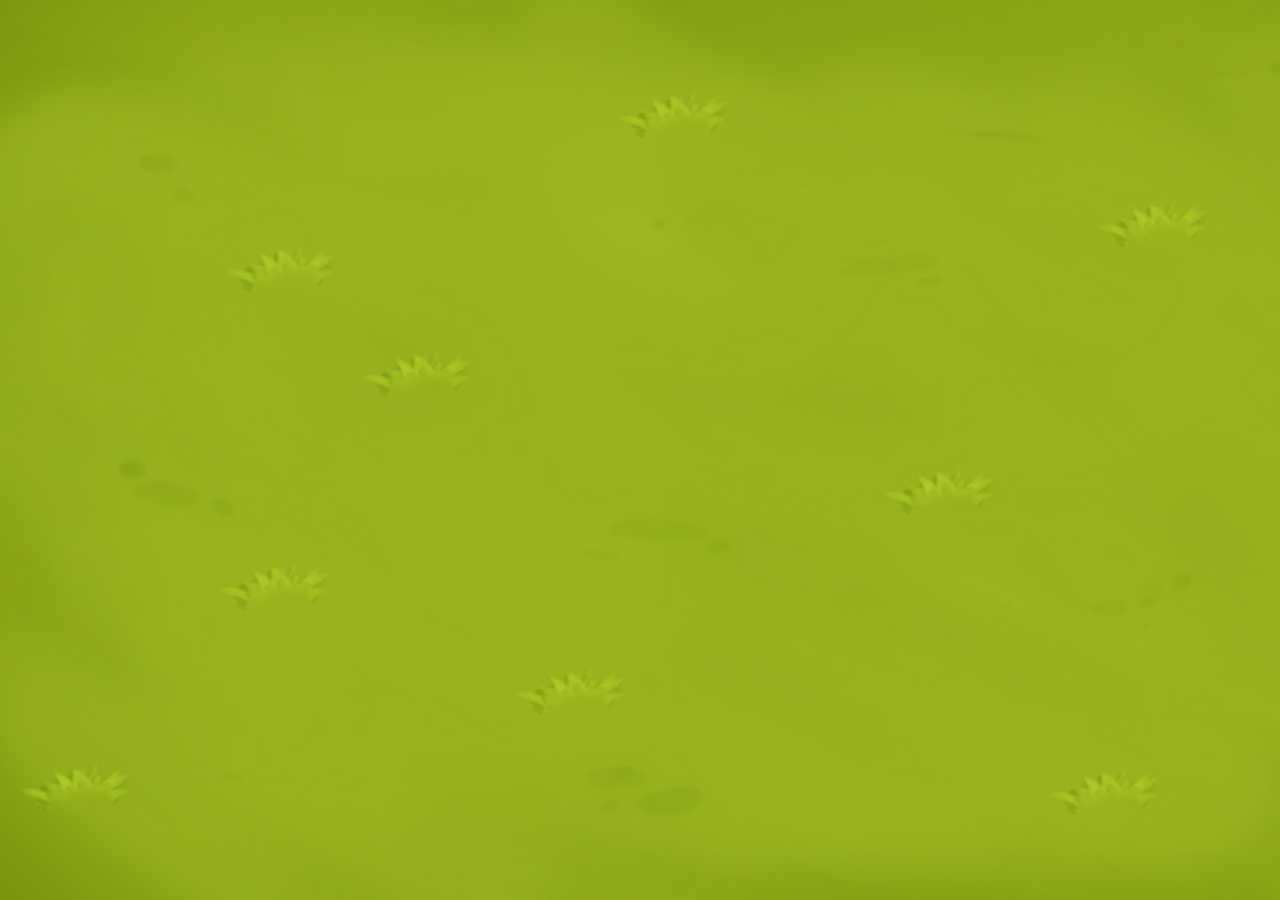
==== clean_dev_version.html @ 92bec105 "Test" ====
<!DOCTYPE html>
<html lang="en">

<head>
    <meta charset="UTF-8">
    <meta http-equiv="X-UA-Compatible" content="IE=edge">
    <meta name="viewport" content="width=device-width, initial-scale=1.0">
    <link rel="stylesheet" href="css/style.css">
    <title>Zombiespelet</title>
</head>

<body class="game">
    <script src="simple.js">
        const map = [
            [200, 0, 50, 300],
            [500, totalHeight - 300, 50, 300],
            [500, totalHeight - 300, 300, 50],
            [750, 0, 50, 100],
            [0, 0, totalWidth, 50],
            [0, 0, 50, totalHeight],
            [0, totalHeight - 50, totalWidth, 50],
            [totalWidth - 50, 0, 50, totalHeight],
            [500, 200, 50, 300],
            [800, totalHeight - 150, 50, 150],
            [800, totalHeight - 300, 200, 50],
            [totalWidth - 100, totalHeight - 300, 200, 50]
        ];

        const triggerPoints = [
            [50, totalHeight - 200, 450, 20],
            [500, 50, 20, 150],
            [50, 280, 150, 20],
            [750, 100, 20, 180],
            [totalWidth - 280, totalHeight - 300, 180, 20]
        ];

        const zombieSpawnPoints = [
            [300, 200],
            [550, 100],
            [100, 200],
            [900, 100],
            [totalWidth - 650, totalHeight - 150]
        ];

        const goalWall = [
            [totalWidth - 330, totalHeight - 250, 50, 200]
        ];

        var goalWallHealth = 10;

        const winPoint = [
            [totalWidth - 650, totalHeight - 150, 50, 50]
        ];

        var zombies = [];
        var score = 0;
        var level = 0;
        var playerSpeed = 5;
        var players = [];

        for (let i = 0; i < 2; i++) {
            players.push({
                x: 200,
                y: totalHeight - 150,
                health: 20
            });
        }

        const alive = [players[0], players[1]];
        const projectile = [];
        projectile.push({
            x: players[0].x,
            y: players[0].y,
            width: 10,
            height: 10,
            time: 100,
            color: "black"
        });

        var healthBar = [];
        healthBar.push({
            x: 0,
            y: 0
        });
        healthBar.push({
            x: 250,
            y: 0
        });

        const playerHitBox = [];
        const zombieHitBox = [];
        const coinHitBox = [];
        const projectileHitBox = [[projectile[0].x, projectile[0].y, 10, 10]];
        for (let i = 0; i < players.length; i++) {
            playerHitBox.push([55, 55]);
        }

        for (let i = 0; i < zombies.length; i++) {
            zombieHitBox.push([55, 55]);
        }

        for (let i = 0; i < 10; i++) {
            coinHitBox.push([random(50, totalWidth - 120), random(50, totalHeight - 150), 35, 35]);
        }

        function addHighscore() {
            for (let i = 0; i < 5; i++) {
                let scores = localStorage.getItem("highscore" + i);
                if (score > scores || scores === null) {
                    localStorage.setItem("highscore" + i, score);
                    console.log("works");
                    break;
                }
            }

        }

        var audio = new Audio('sounds/gamesound.mp3');
        function update() {
            clearScreen();
            // audio.play(audio);
            if (score < 8) {
                text(500, 70, 20, "SCORE: " + score, "red");
            } else {
                text(500, 70, 20, "SCORE: " + score, "yellow");
                text(500, 95, 20, "POWERUP ENABLED", "yellow");
            }
            CreateMap();
            CreatePlayer(0);
            CreatePlayer(1);
            SpawnZombies();


            for (let i = 0; i < players.length; i++) {
                if (CollisionDetection(players[i], playerHitBox, coinHitBox) != -1) {
                    let index = CollisionDetection(players[i], playerHitBox, coinHitBox);
                    coinHitBox[index].splice(0, 4);
                    score++;
                }
            }
            for (let i = 0; i < zombies.length; i++) {
                var zombie = zombies[i];

                if (zombie.health == 5) {
                    picture(zombie.x, zombie.y, "img/Zombie5.png");
                } else if (zombie.health == 4) {
                    picture(zombie.x, zombie.y, "img/Zombie4.png");
                } else if (zombie.health == 3) {
                    picture(zombie.x, zombie.y, "img/Zombie3.png");
                } else if (zombie.health == 2) {
                    picture(zombie.x, zombie.y, "img/Zombie2.png");
                } else if (zombie.health == 2) {
                    picture(zombie.x, zombie.y, "img/Zombie2.png");
                } else if (zombie.health == 1) {
                    picture(zombie.x, zombie.y, "img/Zombie1.png");
                }

                var nearestPlayer = [];
                if (alive.length == 2) {
                    if (distance(players[0], zombie) < distance(players[1], zombie)) {
                        nearestPlayer = players[0];
                    } else if (distance(players[0], zombie) > distance(players[1], zombie)) {
                        nearestPlayer = players[1];
                    } else if (distance(players[0], zombie) == distance(players[1], zombie)) {
                        nearestPlayer = alive[0];
                    }
                } else if (alive.length == 1) {
                    nearestPlayer = alive[0];
                } else {
                    alert("Both players are dead");
                }

                if (mouse.left) {
                    console.log("mouse left");
                    AttackZombie(zombie);
                }
                if (keyboard.space) {
                    player2Power1(zombie);
                }
                AttackPlayer(nearestPlayer, zombie);
                if (distance(nearestPlayer.x, nearestPlayer.y, zombie.x, zombie.y) < 5) {
                    nearestPlayer.health -= 0.5;
                }
                if (nearestPlayer.health == 0) {
                    playSound('sounds/deathSound', 1);
                    if (alive.length > 0) {
                        let index = alive.indexOf(nearestPlayer);
                        console.log(index);
                        alive.splice(index, 1);
                    }
                    else if (alive.length == 0) {
                        addHighscore();
                        alert("YOU LOST!");
                        stopUpdate();
                    }
                }
                if (zombie.health == 0) {
                    zombies.splice(zombies.indexOf(zombie));
                    score++;
                }

            }
            for (let i = 0; i < players.length; i++) {
                if (CollisionDetection(players[i], playerHitBox, winPoint) != -1) {
                    alert("YOU WON!");
                    addHighscore();
                    stopUpdate();
                }
            }
        }

        function CreateMap() {
            for (let i = 0; i < map.length; i++) {
                rectangle(map[i][0], map[i][1], map[i][2], map[i][3], "black");
            }
            for (let i = 0; i < triggerPoints.length; i++) {
                rectangle(triggerPoints[i][0], triggerPoints[i][1], triggerPoints[i][2], triggerPoints[i][3], "green");
            }
            for (let i = 0; i < coinHitBox.length; i++) {
                circle(coinHitBox[i][0], coinHitBox[i][1], 20, "yellow");
            }

            rectangle(winPoint[0][0], winPoint[0][1], winPoint[0][2], winPoint[0][3], "gold");
            text(winPoint[0][0], winPoint[0][1], 20, "MÅL!", "black");

            if (goalWallHealth == 10) {
                rectangle(goalWall[0][0], goalWall[0][1], goalWall[0][2], goalWall[0][3], "brown");
            } else if (goalWallHealth >= 8) {
                rectangle(goalWall[0][0], goalWall[0][1], goalWall[0][2], goalWall[0][3], "blue");
            } else if (goalWallHealth >= 6) {
                rectangle(goalWall[0][0], goalWall[0][1], goalWall[0][2], goalWall[0][3], "green");
            } else if (goalWallHealth >= 4) {
                rectangle(goalWall[0][0], goalWall[0][1], goalWall[0][2], goalWall[0][3], "red");
            } else if (goalWallHealth >= 2) {
                rectangle(goalWall[0][0], goalWall[0][1], goalWall[0][2], goalWall[0][3], "yellow");
            } else if (goalWallHealth > 0) {
                rectangle(goalWall[0][0], goalWall[0][1], goalWall[0][2], goalWall[0][3], "gold");
            }
        }
        
        function CreatePlayer(playerIndex) {
            Movement(playerIndex);
            Health(playerIndex);

            if (players[0].health >= 16) {
                var player = picture(players[0].x, players[0].y, "img/Player1(5).png");
            } else if (players[0].health >= 12) {
                var player = picture(players[0].x, players[0].y, "img/Player1(4).png");
            } else if (players[0].health >= 8) {
                var player = picture(players[0].x, players[0].y, "img/Player1(3).png");
            } else if (players[0].health >= 4) {
                var player = picture(players[0].x, players[0].y, "img/Player1(2).png");
            } else if (players[0].health > 0) {
                var player = picture(players[0].x, players[0].y, "img/Player1(1).png");
            }

            if (players[1].health >= 16) {
                var player = picture(players[1].x, players[1].y, "img/Player2(5).png");
            } else if (players[1].health >= 12) {
                var player = picture(players[1].x, players[1].y, "img/Player2(4).png");
            } else if (players[1].health >= 8) {
                var player = picture(players[1].x, players[1].y, "img/Player2(3).png");
            } else if (players[1].health >= 4) {
                var player = picture(players[1].x, players[1].y, "img/Player2(2).png");
            } else if (players[1].health > 0) {
                var player = picture(players[1].x, players[1].y, "img/Player2(1).png");
            }
        }

        function AttackPlayer(player, zombie) {

            if (zombie.health > 0) {

                if (zombie.x < player.x) {
                    zombie.x += zombie.speed;
                    if (CollisionDetection(zombie, zombieHitBox, map) != -1) {
                        zombie.x -= 10;
                    }
                } else {
                    zombie.x -= zombie.speed;
                    if (CollisionDetection(zombie, zombieHitBox, map) != -1) {
                        zombie.x += 10;
                    }
                }
                if (zombie.y < player.y) {
                    zombie.y += zombie.speed;
                    if (CollisionDetection(zombie, zombieHitBox, map) != -1) {
                        zombie.y -= 10;
                    }
                } else {
                    zombie.y -= zombie.speed;
                    if (CollisionDetection(zombie, zombieHitBox, map) != -1) {
                        zombie.y += 10;
                    }
                }
            }
        }

        var shooter = null;
        function AttackZombie(zombie) {
            if (shooter == null) {
                projectile[0].x = players[0].x;
                projectile[0].y = players[0].y;
                console.log("shooter on");
                var X;
                var Y;
                if (projectile[0].x < mouse.x) {
                    X = 1;
                } else if (projectile[0].x > mouse.x) {
                    X = -1;
                }
                if (projectile[0].y > mouse.y) {
                    Y = -1;
                } else if (projectile[0].y < mouse.y) {
                    Y = 1;
                }
                if (Math.abs((projectile[0].y - mouse.y)) < 15) {
                    Y = 0;
                }
                if (Math.abs((projectile[0].x - mouse.x)) < 15) {
                    X = 0;
                }

                shooter = setInterval(function () {
                    Projectile(X, Y);
                }, 1);

                setTimeout(function () {
                    clearInterval(shooter);
                    shooter = null;
                }, 1000);
            }
        }

        function Projectile(X, Y) {

            projectile[0].x += X;
            projectile[0].y += Y;

            var shot = rectangle(projectile[0].x, projectile[0].y, projectile[0].width, projectile[0].height, projectile[0].color);
            projectileHitBox[0][0] = projectile[0].x;
            projectileHitBox[0][1] = projectile[0].y;
            for (let i = 0; i < zombies.length; i++) {
                if (CollisionDetection(zombies[i], zombieHitBox, projectileHitBox) != -1) {
                    zombies[i].health--;

                    if (zombies[i].health == 0) {
                        score++;
                        zombies.splice(i, 1);
                    }

                    clearTimeout(shooter);

                    break;
                }
            }
        }

        var timer1 = null;
        function player2Power1(zombie) {
            if (timer1 == null) {
                if (distance(players[1].x, players[1].y, zombie.x, zombie.y) < 25) {
                    zombie.health--;
                    console.log("HIT");
                    text(zombie.x, zombie.y, 20, "POW", "black");
                    timer1 = setTimeout(function () {
                        timer1 = null;
                        console.log("hit again");
                    }, 800);
                }
            }


            if (score == 5) {
                var timer = setInterval(function () {
                    text(players[1].x - 25, players[1].y - 10, 20, "POWERUP!", "black");
                }, 200);
                setTimeout(function () {
                    clearInterval(timer);
                }, 1000);
            }
        }
        var timer2 = 1;
        function player2Power2() {
            if (score >= 8) {
                if (CollisionDetection(players[1], playerHitBox, goalWall) != -1) {

                    if (timer2 == 1) {
                        goalWallHealth--;
                        timer2 = 2;

                        setTimeout(function () {
                            timer2 = 1;
                        }, 1000);
                    }
                    if (goalWallHealth == 0) {
                        goalWall[0].splice(0);
                    }
                }
            }
        }

        function Movement(playerIndex) {
            if (playerIndex == 0) {
                if (keyboard.d) {
                    players[playerIndex].x += playerSpeed;
                    if (CollisionDetection(players[0], playerHitBox, map) != -1 || CollisionDetection(players[0], playerHitBox, goalWall) != -1) {
                        players[0].x -= 10;
                    }
                }
                if (keyboard.a) {
                    players[playerIndex].x -= playerSpeed;
                    if (CollisionDetection(players[0], playerHitBox, map) != -1 || CollisionDetection(players[0], playerHitBox, goalWall) != -1) {
                        players[0].x += 10;
                    }
                }
                if (keyboard.w) {
                    players[playerIndex].y -= playerSpeed;
                    if (CollisionDetection(players[0], playerHitBox, map) != -1 || CollisionDetection(players[0], playerHitBox, goalWall) != -1) {
                        players[0].y += 10;
                    }
                }
                if (keyboard.s) {
                    players[playerIndex].y += playerSpeed;
                    if (CollisionDetection(players[0], playerHitBox, map) != -1 || CollisionDetection(players[0], playerHitBox, goalWall) != -1) {
                        players[0].y -= 10;
                    }
                }
            } else {
                if (keyboard.right) {
                    players[playerIndex].x += playerSpeed;
                    if (CollisionDetection(players[1], playerHitBox, map) != -1 || CollisionDetection(players[1], playerHitBox, goalWall) != -1) {
                        player2Power2();
                        players[1].x -= 12;
                    }
                }
                if (keyboard.left) {
                    players[playerIndex].x -= playerSpeed;
                    if (CollisionDetection(players[1], playerHitBox, map) != -1 || CollisionDetection(players[1], playerHitBox, goalWall) != -1) {
                        player2Power2();
                        players[1].x += 12;
                    }
                }
                if (keyboard.up) {
                    players[playerIndex].y -= playerSpeed;
                    if (CollisionDetection(players[1], playerHitBox, map) != -1 || CollisionDetection(players[1], playerHitBox, goalWall) != -1) {
                        player2Power2();
                        players[1].y += 12;
                    }
                }
                if (keyboard.down) {
                    players[playerIndex].y += playerSpeed;
                    if (CollisionDetection(players[1], playerHitBox, map) != -1 || CollisionDetection(players[1], playerHitBox, goalWall) != -1) {
                        player2Power2();
                        players[1].y -= 12;
                    }
                }
            }
        }

        function SpawnZombies() {
            for (let i = 0; i < players.length; i++) {
                if (CollisionDetection(players[i], playerHitBox, triggerPoints) != -1) {
                    console.log("stepped on triggerpoint");
                    let index = CollisionDetection(players[i], playerHitBox, triggerPoints);
                    for (let s = 0; s < 1; s++) {
                        zombies.push({
                            x: zombieSpawnPoints[index][0],
                            y: zombieSpawnPoints[index][1],
                            speed: random(1, 3),
                            health: 5
                        });

                        zombieHitBox.push([55, 55]);
                    }
                    triggerPoints[index].splice(0, 4);
                    zombieSpawnPoints[index].splice(0, 4);
                    break;
                }
            }
        }

        function CollisionDetection(object, hitbox, map) {
            for (let m = 0; m < map.length; m++) {
                for (let h = 0; h < hitbox.length; h++) {
                    if (((object.x + hitbox[h][0]) >= map[m][0]) &&
                        (object.x <= (map[m][0] + map[m][2])) &&
                        ((object.y + hitbox[h][1]) >= map[m][1]) &&
                        (object.y <= (map[m][1] + map[m][3]))) {
                        console.log("collision");
                        return m;
                    }
                }
            }
            return -1;
        }

        function Health(playerIndex) {

            text(0, 70, 20, "SPELARE 1:" + players[0].health, "red");
            text(250, 70, 20, "SPELARE 2:" + players[1].health, "red");

            if (players[playerIndex].health >= 20) {
                picture(healthBar[playerIndex].x, healthBar[playerIndex].y, "img/health1.png");
            } else if (players[playerIndex].health >= 16) {
                picture(healthBar[playerIndex].x, healthBar[playerIndex].y, "img/health2.png");
            } else if (players[playerIndex].health >= 12) {
                picture(healthBar[playerIndex].x, healthBar[playerIndex].y, "img/health3.png");
            } else if (players[playerIndex].health >= 8) {
                picture(healthBar[playerIndex].x, healthBar[playerIndex].y, "img/health4.png");
            } else if (players[playerIndex].health >= 4) {
                picture(healthBar[playerIndex].x, healthBar[playerIndex].y, "img/health5.png");
            } else if (players[playerIndex].health > 0) {
                picture(healthBar[playerIndex].x, healthBar[playerIndex].y, "img/health6.png");
            } else {
                picture(healthBar[playerIndex].x, healthBar[playerIndex].y, "img/healthDead.png");
            }
        }

    </script>
</body>

</html>
---- css/style.css ----
html{
    height: 100%;
}

body {
    height: 100%;
    width: 100%;
    margin: 0px;
}
.homepage{
    background-image: url('/img/background3.jpg');
    background-repeat: no-repeat;
    background-size: cover;
    background-attachment: fixed;
}
.game{
    background-image: url('/img/grassmap.jpg');
    background-repeat: no-repeat;
    background-size: cover;
    background-attachment: fixed;
}

.outer-container {
    height: 100%;
    width: 100%;
}

.container {
    display: flex;
    justify-content: center;
    align-items: flex-end;
    width: 100%;
    height: 30%;
}

.header{
    display: flex;
    justify-content: center;
    align-items: center;
    height: 70%;
}
.header h1{
    font-size: 80px;
    color: #fff;
    text-align: center;
    -webkit-animation: glow 1s ease-in-out infinite alternate;
    -moz-animation: glow 1s ease-in-out infinite alternate;
    animation: glow 1s ease-in-out infinite alternate;
    font-style: italic;
}

@-webkit-keyframes glow {
    from {
      text-shadow: 0 0 10px #fff, 0 0 20px #fff, 0 0 30px #07f7ff, 0 0 40px #26c2dd, 0 0 50px #36f2ff, 0 0 60px #00ffff, 0 0 70px #21f3f3;
    }
    to {
      text-shadow: 0 0 20px #fff, 0 0 30px #11edfd, 0 0 40px #0cc6e7, 0 0 50px #02ffd5, 0 0 60px #00f7ff, 0 0 70px #24f8ff, 0 0 80px #00ffff;
    }
  }

.menu {
    display: flex;
    align-items: center;
    justify-content: center;
    flex-direction: column;
    height: 100px;
    width: 100%;
}

/* starta spel knapp */
.button {
    display: flex;
    justify-content: center;
    align-items: center;
    max-width: 100%;
    width: 100%;
    height: 70px;
    box-shadow: rgba(0, 247, 255, 0.616) 0px 7px 29px 0px;
    background-color: white;
    cursor: pointer;
    text-decoration: none;
    font-size: 15px;
    border-radius: 1px;
    color: blue;
}

.button:hover{
    background-color: rgba(87, 170, 238, 0.521);
}

#toggleHighscore {
    position: absolute;
    display: none;
    height: auto;
    width: 100%;
    bottom: 0;
    background-color: white;
    align-items: center;
    flex-direction: column;
    box-shadow: rgba(0, 247, 255, 0.616) 0px 7px 29px 0px;
    color:blue;
}

#toggleHelp{
    display: none;
    position: absolute;
    height: auto;
    width: 100%;
    bottom: 0;
    align-items: center;
    flex-direction: column;
    background-color: white;
    box-shadow: rgba(0, 247, 255, 0.616) 0px 7px 29px 0px;
    color:blue;

}
p{
    margin: 5px;
}
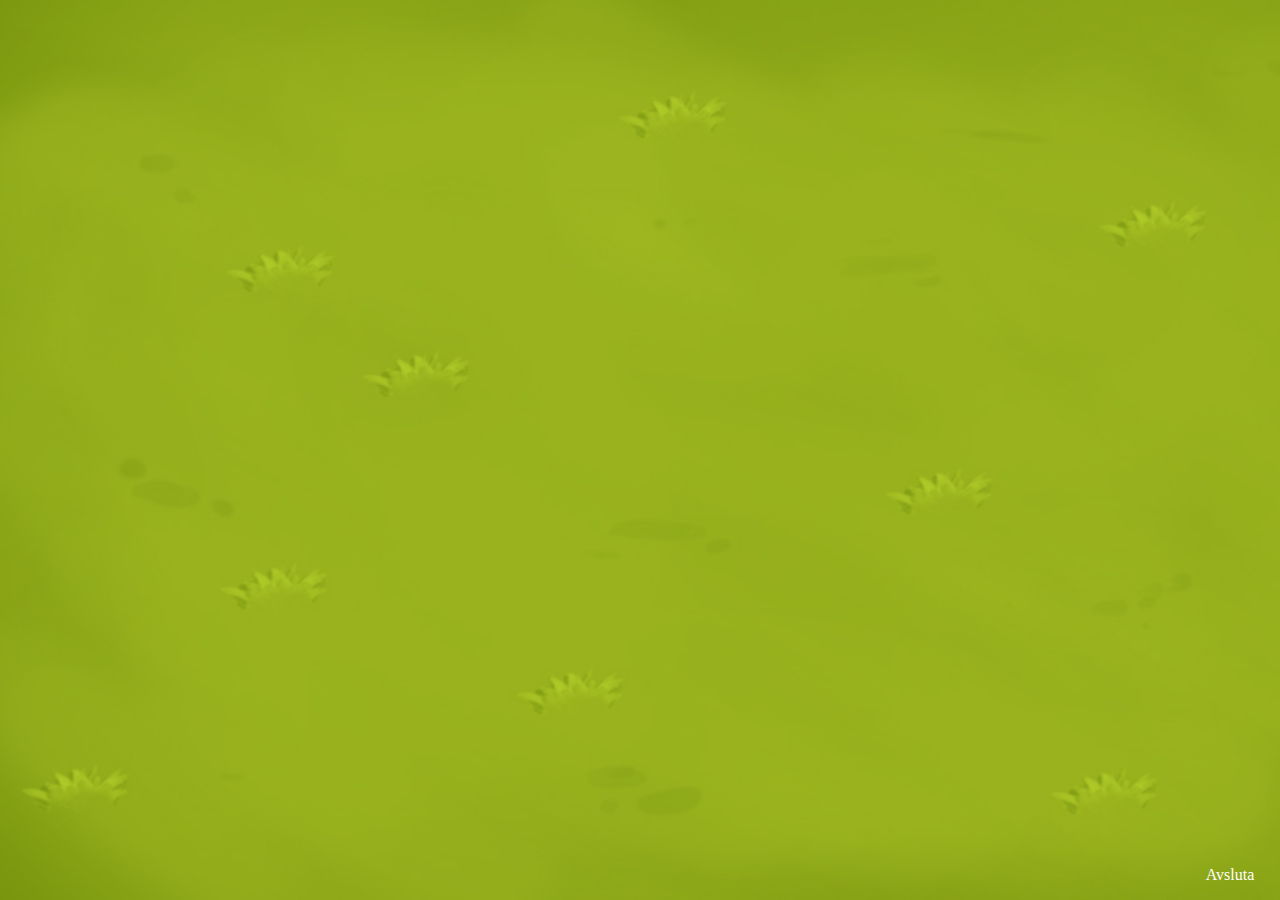
==== commit 0f2f0d88: "bug fixes" ====
--- a/clean_dev_version.html
+++ b/clean_dev_version.html
@@ -10,8 +10,38 @@
 </head>
 
 <body class="game">
+    <div class="home">
+        <div id="go-back">
+            <a href="index.html" style="color: white; text-decoration: none;">Avsluta</a>
+        </div>
+    </div>
+
     <script src="simple.js">
-        const map = [
+        var goalScore = 5;
+        var goalWallHealth = 10;
+        var score = 0;
+        var level = 0;
+        var playerSpeed = 5;
+        var level = 1;
+        var map = [];
+        var triggerPoints = [];
+        var zombieSpawnPoints = [];
+        var goalWall = [];
+        var winPoint = [];
+        var spawnPoints = [
+            [150, 150],
+            [200, totalHeight - 170]
+        ];
+        const map1 = [
+            [0, 0, totalWidth, 50],
+            [0, 0, 50, totalHeight],
+            [0, totalHeight - 50, totalWidth, 50],
+            [totalWidth - 50, 0, 50, totalHeight],
+            [50, totalHeight - 300, totalWidth - 300, 50],
+            [300, 50, 50, 100],
+            [600, 200, 50, 100],
+        ];
+        const map2 = [
             [200, 0, 50, 300],
             [500, totalHeight - 300, 50, 300],
             [500, totalHeight - 300, 300, 50],
@@ -25,48 +55,64 @@
             [800, totalHeight - 300, 200, 50],
             [totalWidth - 100, totalHeight - 300, 200, 50]
         ];
-
-        const triggerPoints = [
+        const triggerPoints1 = [
+            [300, 50 + 100, 20, 127],
+            [600, 50, 20, 150],
+            [totalWidth - 250, totalHeight - 300, 200, 20]
+        ];
+        const triggerPoints2 = [
             [50, totalHeight - 200, 450, 20],
             [500, 50, 20, 150],
             [50, 280, 150, 20],
             [750, 100, 20, 180],
             [totalWidth - 280, totalHeight - 300, 180, 20]
         ];
-
-        const zombieSpawnPoints = [
+        const zombieSpawnPoints1 = [
+            [400, totalHeight - 400],
+            [totalWidth - 400, totalHeight - 400],
+            [500, totalHeight - 200]
+        ];
+        const zombieSpawnPoints2 = [
             [300, 200],
             [550, 100],
             [100, 200],
             [900, 100],
             [totalWidth - 650, totalHeight - 150]
         ];
-
-        const goalWall = [
+        const goalWall1 = [
+            [600, totalHeight - 250, 50, 200]
+        ];
+        const goalWall2 = [
             [totalWidth - 330, totalHeight - 250, 50, 200]
         ];
-
-        var goalWallHealth = 10;
-
-        const winPoint = [
+        const winPoint1 = [
+            [300, totalHeight - 160, 50, 50]
+        ];
+        const winPoint2 = [
             [totalWidth - 650, totalHeight - 150, 50, 50]
         ];
+        map.push(map1);
+        map.push(map2);
+        triggerPoints.push(triggerPoints1);
+        triggerPoints.push(triggerPoints2);
+        zombieSpawnPoints.push(zombieSpawnPoints1);
+        zombieSpawnPoints.push(zombieSpawnPoints2);
+        goalWall.push(goalWall1);
+        goalWall.push(goalWall2);
+        winPoint.push(winPoint1);
+        winPoint.push(winPoint2);
 
         var zombies = [];
-        var score = 0;
-        var level = 0;
-        var playerSpeed = 5;
         var players = [];
-
         for (let i = 0; i < 2; i++) {
             players.push({
-                x: 200,
-                y: totalHeight - 150,
+                x: spawnPoints[level - 1][0],
+                y: spawnPoints[level - 1][1],
                 health: 20
             });
         }
-
         const alive = [players[0], players[1]];
+
         const projectile = [];
         projectile.push({
             x: players[0].x,
@@ -90,416 +136,250 @@
         const playerHitBox = [];
         const zombieHitBox = [];
         const coinHitBox = [];
-        const projectileHitBox = [[projectile[0].x, projectile[0].y, 10, 10]];
+        const projectileHitBox = [
+            [projectile[0].x, projectile[0].y, 10, 10]
+        ];
         for (let i = 0; i < players.length; i++) {
             playerHitBox.push([55, 55]);
         }
-
         for (let i = 0; i < zombies.length; i++) {
             zombieHitBox.push([55, 55]);
         }
-
         for (let i = 0; i < 10; i++) {
             coinHitBox.push([random(50, totalWidth - 120), random(50, totalHeight - 150), 35, 35]);
         }
 
         function addHighscore() {
+            console.log("Highscore updated");
             for (let i = 0; i < 5; i++) {
                 let scores = localStorage.getItem("highscore" + i);
-                if (score > scores || scores === null) {
+                if (score > scores || scores === null || scores === undefined) {
                     localStorage.setItem("highscore" + i, score);
-                    console.log("works");
                     break;
                 }
             }
-
-        }
-
-        var audio = new Audio('sounds/gamesound.mp3');
+        }
+
+        var backgroundAudio = new Audio('sounds/backgroundAudio.mp3');
+        var shootAudio = new Audio('sounds/shoot.mp3');
+        var hitAudio = new Audio('sounds/hit.mp3');
+        var missAudio = new Audio('sounds/miss.mp3');
+        var zombieHitAudio = new Audio('sounds/zombieHit.mp3');
+        var deathAudio = new Audio('sounds/deathSound.mp3');
+        var failAudio = new Audio('sounds/fail.mp3');
+        var winAudio = new Audio('sounds/win.mp3');
+        var coinAudio = new Audio('sounds/coinAudio.mp3');
+        var zombieSpawnAudio = new Audio('sounds/zombieSpawn.mp3');
+
         function update() {
             clearScreen();
-            // audio.play(audio);
-            if (score < 8) {
+            backgroundAudio.play();
+            CreateMap();
+            CreatePlayer(0);
+            CreatePlayer(1);
+            SpawnZombies();
+            if (score < goalScore) {
                 text(500, 70, 20, "SCORE: " + score, "red");
             } else {
                 text(500, 70, 20, "SCORE: " + score, "yellow");
                 text(500, 95, 20, "POWERUP ENABLED", "yellow");
             }
-            CreateMap();
-            CreatePlayer(0);
-            CreatePlayer(1);
-            SpawnZombies();
-
+            text(700, 70, 20, "LEVEL: " + level, "red");
+
+            if (mouse.left) {
+                AttackZombie();
+            }
 
             for (let i = 0; i < players.length; i++) {
                 if (CollisionDetection(players[i], playerHitBox, coinHitBox) != -1) {
+                    playAudio(coinAudio);
                     let index = CollisionDetection(players[i], playerHitBox, coinHitBox);
                     coinHitBox[index].splice(0, 4);
                     score++;
                 }
             }
+
             for (let i = 0; i < zombies.length; i++) {
                 var zombie = zombies[i];
-
+                var X = zombie.x + 5;
+                var Y = zombie.y - 15;
+                var width = zombieHitBox[i][0] - 5;
+                var height = 10;
+                var health = width / 5;
+
+                if (zombie.health > 0) {
+                    rectangle(X, Y, width, height, "black");
+                }
                 if (zombie.health == 5) {
-                    picture(zombie.x, zombie.y, "img/Zombie5.png");
+                    rectangle(X, Y, width, height, "red");
                 } else if (zombie.health == 4) {
-                    picture(zombie.x, zombie.y, "img/Zombie4.png");
+                    rectangle(X, Y, health * 4, height, "red");
                 } else if (zombie.health == 3) {
-                    picture(zombie.x, zombie.y, "img/Zombie3.png");
+                    rectangle(X, Y, health * 3, height, "red");
                 } else if (zombie.health == 2) {
-                    picture(zombie.x, zombie.y, "img/Zombie2.png");
-                } else if (zombie.health == 2) {
-                    picture(zombie.x, zombie.y, "img/Zombie2.png");
+                    rectangle(X, Y, health * 2, height, "red");
                 } else if (zombie.health == 1) {
-                    picture(zombie.x, zombie.y, "img/Zombie1.png");
-                }
-
+                    rectangle(X, Y, health, height, "red");
+                }
+
+                picture(zombie.x, zombie.y, "img/Zombie.png");
                 var nearestPlayer = [];
+
                 if (alive.length == 2) {
                     if (distance(players[0], zombie) < distance(players[1], zombie)) {
                         nearestPlayer = players[0];
+
                     } else if (distance(players[0], zombie) > distance(players[1], zombie)) {
                         nearestPlayer = players[1];
+
                     } else if (distance(players[0], zombie) == distance(players[1], zombie)) {
                         nearestPlayer = alive[0];
                     }
                 } else if (alive.length == 1) {
                     nearestPlayer = alive[0];
                 } else {
-                    alert("Both players are dead");
-                }
-
-                if (mouse.left) {
-                    console.log("mouse left");
-                    AttackZombie(zombie);
-                }
+                    failAudio.play();
+                    setTimeout(function() {
+                        if (confirm("Du förlorade! Vill du spela igen?!")) {
+                            document.location = 'game.html';
+                        } else {
+                            document.location = 'index.html';
+                        }
+                    }, 500)
+                }
+
+                AttackPlayer(nearestPlayer, zombie);
+
                 if (keyboard.space) {
-                    player2Power1(zombie);
-                }
-                AttackPlayer(nearestPlayer, zombie);
+                    player2Power(zombie);
+                }
                 if (distance(nearestPlayer.x, nearestPlayer.y, zombie.x, zombie.y) < 5) {
+                    zombieHitAudio.play();
                     nearestPlayer.health -= 0.5;
                 }
                 if (nearestPlayer.health == 0) {
-                    playSound('sounds/deathSound', 1);
+                    playAudio(deathAudio);
                     if (alive.length > 0) {
                         let index = alive.indexOf(nearestPlayer);
                         console.log(index);
                         alive.splice(index, 1);
                     }
-                    else if (alive.length == 0) {
-                        addHighscore();
-                        alert("YOU LOST!");
-                        stopUpdate();
-                    }
                 }
                 if (zombie.health == 0) {
-                    zombies.splice(zombies.indexOf(zombie));
+                    zombies.splice(zombies.indexOf(zombie), 1);
                     score++;
                 }
-
-            }
+            }
+
+            if (goalWallHealth <= 0) {
+                console.log("removed goal wall");
+                goalWall[level - 1][0].splice(0, 4);
+            }
+
             for (let i = 0; i < players.length; i++) {
-                if (CollisionDetection(players[i], playerHitBox, winPoint) != -1) {
-                    alert("YOU WON!");
+                if (CollisionDetection(players[i], playerHitBox, winPoint[level - 1]) != -1) {
+                    backgroundAudio.pause();
+                    winAudio.play();
                     addHighscore();
-                    stopUpdate();
-                }
+                    for (let i = 0; i < players.length; i++) {
+                        players[i].x = spawnPoints[level - 1][0];
+                        players[i].y = spawnPoints[level - 1][1];
+                    }
+                    setTimeout(function() {
+                        if (level < 2) {
+                            if (confirm("DU VANN! Vill du spela igen?!")) {
+                                LevelUp();
+                                winAudio.pause();
+                                winAudio.currentTime = 0;
+                            } else {
+                                document.location = 'index.html';
+                            }
+                        } else {
+                            alert("DU AVKLARADE SPELET!");
+                            document.location = 'index.html';
+                        }
+                    }, 500);
+                }
+            }
+        }
+
+        function LevelUp() {
+            for(let i = 0; i < 2; i++){
+                players[i].x = spawnPoints[level][0];
+                players[i].y = spawnPoints[level][1];
+                players[i].health = 20;
+            }
+            
+            zombies.splice(0);
+            level++;
+            goalScore = goalScore * 2;
+            goalWallHealth = 10;
+            coinHitBox.splice(0);
+            for (let i = 0; i < 10; i++) {
+                coinHitBox.push([random(50, totalWidth - 120), random(50, totalHeight - 150), 35, 35]);
             }
         }
 
         function CreateMap() {
-            for (let i = 0; i < map.length; i++) {
-                rectangle(map[i][0], map[i][1], map[i][2], map[i][3], "black");
-            }
-            for (let i = 0; i < triggerPoints.length; i++) {
-                rectangle(triggerPoints[i][0], triggerPoints[i][1], triggerPoints[i][2], triggerPoints[i][3], "green");
+            var index = level - 1;
+            for (let i = 0; i < map[index].length; i++) {
+                rectangle(map[index][i][0], map[index][i][1], map[index][i][2], map[index][i][3], "black");
+            }
+            for (let i = 0; i < triggerPoints[index].length; i++) {
+                rectangle(triggerPoints[index][i][0], triggerPoints[index][i][1], triggerPoints[index][i][2], triggerPoints[index][i][3], "green");
             }
             for (let i = 0; i < coinHitBox.length; i++) {
                 circle(coinHitBox[i][0], coinHitBox[i][1], 20, "yellow");
             }
 
-            rectangle(winPoint[0][0], winPoint[0][1], winPoint[0][2], winPoint[0][3], "gold");
-            text(winPoint[0][0], winPoint[0][1], 20, "MÅL!", "black");
-
+            rectangle(winPoint[index][0][0], winPoint[index][0][1], winPoint[index][0][2], winPoint[index][0][3], "gold");
+            text(winPoint[index][0][0], winPoint[index][0][1], 20, "MÅL!", "black");
+            var wallColor;
             if (goalWallHealth == 10) {
-                rectangle(goalWall[0][0], goalWall[0][1], goalWall[0][2], goalWall[0][3], "brown");
+                wallColor = "brown";
             } else if (goalWallHealth >= 8) {
-                rectangle(goalWall[0][0], goalWall[0][1], goalWall[0][2], goalWall[0][3], "blue");
+                wallColor = "blue";
             } else if (goalWallHealth >= 6) {
-                rectangle(goalWall[0][0], goalWall[0][1], goalWall[0][2], goalWall[0][3], "green");
+                wallColor = "green";
             } else if (goalWallHealth >= 4) {
-                rectangle(goalWall[0][0], goalWall[0][1], goalWall[0][2], goalWall[0][3], "red");
+                wallColor = "red";
             } else if (goalWallHealth >= 2) {
-                rectangle(goalWall[0][0], goalWall[0][1], goalWall[0][2], goalWall[0][3], "yellow");
+                wallColor = "yellow";
             } else if (goalWallHealth > 0) {
-                rectangle(goalWall[0][0], goalWall[0][1], goalWall[0][2], goalWall[0][3], "gold");
-            }
-        }
-        
+                wallColor = "gold";
+            }
+            rectangle(goalWall[level - 1][0][0], goalWall[level - 1][0][1], goalWall[level - 1][0][2], goalWall[level - 1][0][3], wallColor);
+        }
+
         function CreatePlayer(playerIndex) {
             Movement(playerIndex);
-            Health(playerIndex);
-
-            if (players[0].health >= 16) {
-                var player = picture(players[0].x, players[0].y, "img/Player1(5).png");
-            } else if (players[0].health >= 12) {
-                var player = picture(players[0].x, players[0].y, "img/Player1(4).png");
-            } else if (players[0].health >= 8) {
-                var player = picture(players[0].x, players[0].y, "img/Player1(3).png");
-            } else if (players[0].health >= 4) {
-                var player = picture(players[0].x, players[0].y, "img/Player1(2).png");
-            } else if (players[0].health > 0) {
-                var player = picture(players[0].x, players[0].y, "img/Player1(1).png");
-            }
-
-            if (players[1].health >= 16) {
-                var player = picture(players[1].x, players[1].y, "img/Player2(5).png");
-            } else if (players[1].health >= 12) {
-                var player = picture(players[1].x, players[1].y, "img/Player2(4).png");
-            } else if (players[1].health >= 8) {
-                var player = picture(players[1].x, players[1].y, "img/Player2(3).png");
-            } else if (players[1].health >= 4) {
-                var player = picture(players[1].x, players[1].y, "img/Player2(2).png");
-            } else if (players[1].health > 0) {
-                var player = picture(players[1].x, players[1].y, "img/Player2(1).png");
-            }
-        }
-
-        function AttackPlayer(player, zombie) {
-
-            if (zombie.health > 0) {
-
-                if (zombie.x < player.x) {
-                    zombie.x += zombie.speed;
-                    if (CollisionDetection(zombie, zombieHitBox, map) != -1) {
-                        zombie.x -= 10;
-                    }
-                } else {
-                    zombie.x -= zombie.speed;
-                    if (CollisionDetection(zombie, zombieHitBox, map) != -1) {
-                        zombie.x += 10;
-                    }
-                }
-                if (zombie.y < player.y) {
-                    zombie.y += zombie.speed;
-                    if (CollisionDetection(zombie, zombieHitBox, map) != -1) {
-                        zombie.y -= 10;
-                    }
-                } else {
-                    zombie.y -= zombie.speed;
-                    if (CollisionDetection(zombie, zombieHitBox, map) != -1) {
-                        zombie.y += 10;
-                    }
-                }
-            }
-        }
-
-        var shooter = null;
-        function AttackZombie(zombie) {
-            if (shooter == null) {
-                projectile[0].x = players[0].x;
-                projectile[0].y = players[0].y;
-                console.log("shooter on");
-                var X;
-                var Y;
-                if (projectile[0].x < mouse.x) {
-                    X = 1;
-                } else if (projectile[0].x > mouse.x) {
-                    X = -1;
-                }
-                if (projectile[0].y > mouse.y) {
-                    Y = -1;
-                } else if (projectile[0].y < mouse.y) {
-                    Y = 1;
-                }
-                if (Math.abs((projectile[0].y - mouse.y)) < 15) {
-                    Y = 0;
-                }
-                if (Math.abs((projectile[0].x - mouse.x)) < 15) {
-                    X = 0;
-                }
-
-                shooter = setInterval(function () {
-                    Projectile(X, Y);
-                }, 1);
-
-                setTimeout(function () {
-                    clearInterval(shooter);
-                    shooter = null;
-                }, 1000);
-            }
-        }
-
-        function Projectile(X, Y) {
-
-            projectile[0].x += X;
-            projectile[0].y += Y;
-
-            var shot = rectangle(projectile[0].x, projectile[0].y, projectile[0].width, projectile[0].height, projectile[0].color);
-            projectileHitBox[0][0] = projectile[0].x;
-            projectileHitBox[0][1] = projectile[0].y;
-            for (let i = 0; i < zombies.length; i++) {
-                if (CollisionDetection(zombies[i], zombieHitBox, projectileHitBox) != -1) {
-                    zombies[i].health--;
-
-                    if (zombies[i].health == 0) {
-                        score++;
-                        zombies.splice(i, 1);
-                    }
-
-                    clearTimeout(shooter);
-
-                    break;
-                }
-            }
-        }
-
-        var timer1 = null;
-        function player2Power1(zombie) {
-            if (timer1 == null) {
-                if (distance(players[1].x, players[1].y, zombie.x, zombie.y) < 25) {
-                    zombie.health--;
-                    console.log("HIT");
-                    text(zombie.x, zombie.y, 20, "POW", "black");
-                    timer1 = setTimeout(function () {
-                        timer1 = null;
-                        console.log("hit again");
-                    }, 800);
-                }
-            }
-
-
-            if (score == 5) {
-                var timer = setInterval(function () {
-                    text(players[1].x - 25, players[1].y - 10, 20, "POWERUP!", "black");
-                }, 200);
-                setTimeout(function () {
-                    clearInterval(timer);
-                }, 1000);
-            }
-        }
-        var timer2 = 1;
-        function player2Power2() {
-            if (score >= 8) {
-                if (CollisionDetection(players[1], playerHitBox, goalWall) != -1) {
-
-                    if (timer2 == 1) {
-                        goalWallHealth--;
-                        timer2 = 2;
-
-                        setTimeout(function () {
-                            timer2 = 1;
-                        }, 1000);
-                    }
-                    if (goalWallHealth == 0) {
-                        goalWall[0].splice(0);
-                    }
-                }
-            }
-        }
-
-        function Movement(playerIndex) {
-            if (playerIndex == 0) {
-                if (keyboard.d) {
-                    players[playerIndex].x += playerSpeed;
-                    if (CollisionDetection(players[0], playerHitBox, map) != -1 || CollisionDetection(players[0], playerHitBox, goalWall) != -1) {
-                        players[0].x -= 10;
-                    }
-                }
-                if (keyboard.a) {
-                    players[playerIndex].x -= playerSpeed;
-                    if (CollisionDetection(players[0], playerHitBox, map) != -1 || CollisionDetection(players[0], playerHitBox, goalWall) != -1) {
-                        players[0].x += 10;
-                    }
-                }
-                if (keyboard.w) {
-                    players[playerIndex].y -= playerSpeed;
-                    if (CollisionDetection(players[0], playerHitBox, map) != -1 || CollisionDetection(players[0], playerHitBox, goalWall) != -1) {
-                        players[0].y += 10;
-                    }
-                }
-                if (keyboard.s) {
-                    players[playerIndex].y += playerSpeed;
-                    if (CollisionDetection(players[0], playerHitBox, map) != -1 || CollisionDetection(players[0], playerHitBox, goalWall) != -1) {
-                        players[0].y -= 10;
-                    }
-                }
-            } else {
-                if (keyboard.right) {
-                    players[playerIndex].x += playerSpeed;
-                    if (CollisionDetection(players[1], playerHitBox, map) != -1 || CollisionDetection(players[1], playerHitBox, goalWall) != -1) {
-                        player2Power2();
-                        players[1].x -= 12;
-                    }
-                }
-                if (keyboard.left) {
-                    players[playerIndex].x -= playerSpeed;
-                    if (CollisionDetection(players[1], playerHitBox, map) != -1 || CollisionDetection(players[1], playerHitBox, goalWall) != -1) {
-                        player2Power2();
-                        players[1].x += 12;
-                    }
-                }
-                if (keyboard.up) {
-                    players[playerIndex].y -= playerSpeed;
-                    if (CollisionDetection(players[1], playerHitBox, map) != -1 || CollisionDetection(players[1], playerHitBox, goalWall) != -1) {
-                        player2Power2();
-                        players[1].y += 12;
-                    }
-                }
-                if (keyboard.down) {
-                    players[playerIndex].y += playerSpeed;
-                    if (CollisionDetection(players[1], playerHitBox, map) != -1 || CollisionDetection(players[1], playerHitBox, goalWall) != -1) {
-                        player2Power2();
-                        players[1].y -= 12;
-                    }
-                }
-            }
-        }
-
-        function SpawnZombies() {
-            for (let i = 0; i < players.length; i++) {
-                if (CollisionDetection(players[i], playerHitBox, triggerPoints) != -1) {
-                    console.log("stepped on triggerpoint");
-                    let index = CollisionDetection(players[i], playerHitBox, triggerPoints);
-                    for (let s = 0; s < 1; s++) {
-                        zombies.push({
-                            x: zombieSpawnPoints[index][0],
-                            y: zombieSpawnPoints[index][1],
-                            speed: random(1, 3),
-                            health: 5
-                        });
-
-                        zombieHitBox.push([55, 55]);
-                    }
-                    triggerPoints[index].splice(0, 4);
-                    zombieSpawnPoints[index].splice(0, 4);
-                    break;
-                }
-            }
-        }
-
-        function CollisionDetection(object, hitbox, map) {
-            for (let m = 0; m < map.length; m++) {
-                for (let h = 0; h < hitbox.length; h++) {
-                    if (((object.x + hitbox[h][0]) >= map[m][0]) &&
-                        (object.x <= (map[m][0] + map[m][2])) &&
-                        ((object.y + hitbox[h][1]) >= map[m][1]) &&
-                        (object.y <= (map[m][1] + map[m][3]))) {
-                        console.log("collision");
-                        return m;
-                    }
-                }
-            }
-            return -1;
-        }
-
-        function Health(playerIndex) {
+            var i = playerIndex;
+            var X = players[playerIndex].x + 5;
+            var Y = players[playerIndex].y - 15;
+            var width = playerHitBox[0][0] - 5;
+            var height = 10;
+            var health = width / 5;
+
+            if (players[i].health > 0) {
+                var playerName = "img/Player" + (i + 1).toString() + ".png";
+                rectangle(X, Y, width, height, "black");
+                var player = picture(players[i].x, players[i].y, playerName);
+            }
+
+            if (players[i].health >= 16) {
+                rectangle(X, Y, width, height, "red");
+            } else if (players[i].health >= 12) {
+                rectangle(X, Y, health * 4, height, "red");
+            } else if (players[i].health >= 8) {
+                rectangle(X, Y, health * 3, height, "red");
+            } else if (players[i].health >= 4) {
+                rectangle(X, Y, health * 2, height, "red");
+            } else if (players[i].health > 0) {
+                rectangle(X, Y, health, height, "red");
+            }
 
             text(0, 70, 20, "SPELARE 1:" + players[0].health, "red");
             text(250, 70, 20, "SPELARE 2:" + players[1].health, "red");
-
             if (players[playerIndex].health >= 20) {
                 picture(healthBar[playerIndex].x, healthBar[playerIndex].y, "img/health1.png");
             } else if (players[playerIndex].health >= 16) {
@@ -517,6 +397,251 @@
             }
         }
 
+        function AttackPlayer(player, zombie) {
+            if (zombie.health > 0) {
+                if (zombie.x < player.x) {
+                    zombie.x += zombie.speed;
+                    if (CollisionDetection(zombie, zombieHitBox, map[level - 1]) != -1) {
+                        zombie.x -= 10;
+                    }
+                } else {
+                    zombie.x -= zombie.speed;
+                    if (CollisionDetection(zombie, zombieHitBox, map[level - 1]) != -1) {
+                        zombie.x += 10;
+                    }
+                }
+                if (zombie.y < player.y) {
+                    zombie.y += zombie.speed;
+                    if (CollisionDetection(zombie, zombieHitBox, map[level - 1]) != -1) {
+                        zombie.y -= 10;
+                    }
+                } else {
+                    zombie.y -= zombie.speed;
+                    if (CollisionDetection(zombie, zombieHitBox, map[level - 1]) != -1) {
+                        zombie.y += 10;
+                    }
+                }
+            }
+        }
+
+        var shooter = null;
+        function AttackZombie() {
+            if (shooter == null) {
+                playAudio(shootAudio);
+                projectile[0].x = players[0].x;
+                projectile[0].y = players[0].y;
+                var X;
+                var Y;
+                if (projectile[0].x < mouse.x) {
+                    X = 1;
+                } else if (projectile[0].x > mouse.x) {
+                    X = -1;
+                }
+                if (projectile[0].y > mouse.y) {
+                    Y = -1;
+                } else if (projectile[0].y < mouse.y) {
+                    Y = 1;
+                }
+                if (Math.abs((projectile[0].y - mouse.y)) < 15) {
+                    Y = 0;
+                }
+                if (Math.abs((projectile[0].x - mouse.x)) < 15) {
+                    X = 0;
+                }
+
+                shooter = setInterval(function() {
+                    Projectile(X, Y);
+                }, 1);
+                setTimeout(function() {
+                    clearInterval(shooter);
+                    shooter = null;
+                }, 1000);
+            }
+        }
+
+        function Projectile(X, Y) {
+            projectile[0].x += X;
+            projectile[0].y += Y;
+            var shot = rectangle(projectile[0].x, projectile[0].y, projectile[0].width, projectile[0].height, projectile[0].color);
+            projectileHitBox[0][0] = projectile[0].x;
+            projectileHitBox[0][1] = projectile[0].y;
+
+            for (let i = 0; i < zombies.length; i++) {
+                if (CollisionDetection(zombies[i], zombieHitBox, projectileHitBox) != -1) {
+                    zombies[i].health--;
+                    if (zombies[i].health == 0) {
+                        score++;
+                        zombies.splice(i, 1);
+                    }
+                    clearTimeout(shooter);
+                    break;
+                }
+            }
+
+            if (CollisionDetection(null, projectileHitBox, map[level - 1]) != -1) {
+                clearTimeout(shooter);
+            }
+
+            if (score >= goalScore) {
+                if (CollisionDetection(null, projectileHitBox, goalWall[level - 1]) != -1) {
+                    goalWallHealth--;
+                    console.log(goalWallHealth);
+                    clearTimeout(shooter);
+                }
+            }
+        }
+
+        var timer1 = null;
+        function player2Power(zombie) {
+            if (timer1 == null) {
+                if (distance(players[1].x, players[1].y, zombie.x, zombie.y) < 25) {
+                    playAudio(hitAudio);
+                    zombie.health--;
+                    text(zombie.x, zombie.y, 20, "POW", "black");
+                    timer1 = setTimeout(function() {
+                        timer1 = null;
+                    }, 800);
+                } else {
+                    playAudio(missAudio);
+                    timer1 = setTimeout(function() {
+                        timer1 = null;
+                    }, 800);
+                }
+            }
+        }
+
+        var timer2 = 1;
+        function powerUp() {
+            if (score >= goalScore) {
+                for (let i = 0; i < players.length; i++) {
+                    if (CollisionDetection(players[i], playerHitBox, goalWall[level - 1]) != -1) {
+                        if (timer2 == 1) {
+                            goalWallHealth--;
+                            timer2 = 2;
+                            setTimeout(function() {
+                                timer2 = 1;
+                            }, 1000);
+                        }
+                    }
+                }
+            }
+        }
+
+        function Movement(playerIndex) {
+            if (playerIndex == 0) {
+                if (keyboard.d) {
+                    players[playerIndex].x += playerSpeed;
+                    if (CollisionDetection(players[0], playerHitBox, map[level - 1]) != -1 || CollisionDetection(players[0], playerHitBox, goalWall[level - 1]) != -1) {
+                        players[0].x -= 10;
+                    }
+                }
+                if (keyboard.a) {
+                    players[playerIndex].x -= playerSpeed;
+                    if (CollisionDetection(players[0], playerHitBox, map[level - 1]) != -1 || CollisionDetection(players[0], playerHitBox, goalWall[level - 1]) != -1) {
+                        players[0].x += 10;
+                    }
+                }
+                if (keyboard.w) {
+                    players[playerIndex].y -= playerSpeed;
+                    if (CollisionDetection(players[0], playerHitBox, map[level - 1]) != -1 || CollisionDetection(players[0], playerHitBox, goalWall[level - 1]) != -1) {
+                        players[0].y += 10;
+                    }
+                }
+                if (keyboard.s) {
+                    players[playerIndex].y += playerSpeed;
+                    if (CollisionDetection(players[0], playerHitBox, map[level - 1]) != -1 || CollisionDetection(players[0], playerHitBox, goalWall[level - 1]) != -1) {
+                        players[0].y -= 10;
+                    }
+                }
+            } else {
+                if (keyboard.right) {
+                    players[playerIndex].x += playerSpeed;
+                    if (CollisionDetection(players[1], playerHitBox, map[level - 1]) != -1 || CollisionDetection(players[1], playerHitBox, goalWall[level - 1]) != -1) {
+                        powerUp();
+                        players[1].x -= 12;
+                    }
+                }
+                if (keyboard.left) {
+                    players[playerIndex].x -= playerSpeed;
+                    if (CollisionDetection(players[1], playerHitBox, map[level - 1]) != -1 || CollisionDetection(players[1], playerHitBox, goalWall[level - 1]) != -1) {
+                        powerUp();
+                        players[1].x += 12;
+                    }
+                }
+                if (keyboard.up) {
+                    players[playerIndex].y -= playerSpeed;
+                    if (CollisionDetection(players[1], playerHitBox, map[level - 1]) != -1 || CollisionDetection(players[1], playerHitBox, goalWall[level - 1]) != -1) {
+                        powerUp();
+                        players[1].y += 12;
+                    }
+                }
+                if (keyboard.down) {
+                    players[playerIndex].y += playerSpeed;
+                    if (CollisionDetection(players[1], playerHitBox, map[level - 1]) != -1 || CollisionDetection(players[1], playerHitBox, goalWall[level - 1]) != -1) {
+                        powerUp();
+                        players[1].y -= 12;
+                    }
+                }
+            }
+        }
+
+        function SpawnZombies() {
+            for (let i = 0; i < players.length; i++) {
+                if (CollisionDetection(players[i], playerHitBox, triggerPoints[level - 1]) != -1) {
+                    playAudio(zombieSpawnAudio);
+                    let index = CollisionDetection(players[i], playerHitBox, triggerPoints[level - 1]);
+                    for (let s = 0; s < 1; s++) {
+                        zombies.push({
+                            x: zombieSpawnPoints[level - 1][index][0],
+                            y: zombieSpawnPoints[level - 1][index][1],
+                            speed: random(1, 3),
+                            health: 5
+                        });
+
+                        zombieHitBox.push([55, 55]);
+                    }
+                    triggerPoints[level - 1][index].splice(0, 4);
+                    zombieSpawnPoints[level - 1][index].splice(0, 4);
+                    break;
+                }
+            }
+        }
+
+        function CollisionDetection(object, hitbox, map) {
+            if (object == null) {
+                for (let m = 0; m < map.length; m++) {
+                    for (let h = 0; h < hitbox.length; h++) {
+                        if (((hitbox[h][0] + hitbox[h][2]) >= map[m][0]) &&
+                            (hitbox[h][0] <= (map[m][0] + map[m][2])) &&
+                            ((hitbox[h][1] + hitbox[h][3]) >= map[m][1]) &&
+                            (hitbox[h][1] <= (map[m][1] + map[m][3]))) {
+                            return m;
+                        }
+                    }
+                }
+            } else {
+                for (let m = 0; m < map.length; m++) {
+                    for (let h = 0; h < hitbox.length; h++) {
+                        if (((object.x + hitbox[h][0]) >= map[m][0]) &&
+                            (object.x <= (map[m][0] + map[m][2])) &&
+                            ((object.y + hitbox[h][1]) >= map[m][1]) &&
+                            (object.y <= (map[m][1] + map[m][3]))) {
+                            return m;
+                        }
+                    }
+                }
+            }
+            return -1;
+        }
+
+        function playAudio(audio) {
+            if (audio.currentTime > 0) {
+                audio.pause();
+                audio.currentTime = 0;
+            }
+            audio.play();
+        }
+
     </script>
 </body>
 
--- a/css/style.css
+++ b/css/style.css
@@ -7,12 +7,14 @@
     width: 100%;
     margin: 0px;
 }
+/*bakgrund index.html*/
 .homepage{
     background-image: url('/img/background3.jpg');
     background-repeat: no-repeat;
     background-size: cover;
     background-attachment: fixed;
 }
+/*bakgrund i game.html*/
 .game{
     background-image: url('/img/grassmap.jpg');
     background-repeat: no-repeat;
@@ -49,6 +51,7 @@
     font-style: italic;
 }
 
+/*Glow animation på zombie spelet*/
 @-webkit-keyframes glow {
     from {
       text-shadow: 0 0 10px #fff, 0 0 20px #fff, 0 0 30px #07f7ff, 0 0 40px #26c2dd, 0 0 50px #36f2ff, 0 0 60px #00ffff, 0 0 70px #21f3f3;
@@ -57,15 +60,6 @@
       text-shadow: 0 0 20px #fff, 0 0 30px #11edfd, 0 0 40px #0cc6e7, 0 0 50px #02ffd5, 0 0 60px #00f7ff, 0 0 70px #24f8ff, 0 0 80px #00ffff;
     }
   }
-
-.menu {
-    display: flex;
-    align-items: center;
-    justify-content: center;
-    flex-direction: column;
-    height: 100px;
-    width: 100%;
-}
 
 /* starta spel knapp */
 .button {
@@ -87,26 +81,26 @@
 .button:hover{
     background-color: rgba(87, 170, 238, 0.521);
 }
-
+/*Highscore tab*/
 #toggleHighscore {
     position: absolute;
     display: none;
     height: auto;
     width: 100%;
-    bottom: 0;
+    bottom: 70px;
     background-color: white;
     align-items: center;
     flex-direction: column;
     box-shadow: rgba(0, 247, 255, 0.616) 0px 7px 29px 0px;
     color:blue;
 }
-
+/*Hjälp tab*/
 #toggleHelp{
     display: none;
     position: absolute;
     height: auto;
     width: 100%;
-    bottom: 0;
+    bottom: 70px;
     align-items: center;
     flex-direction: column;
     background-color: white;
@@ -116,4 +110,19 @@
 }
 p{
     margin: 5px;
+}
+#go-back{
+    display: flex;
+    justify-content: center;
+    align-items: center;
+    height: 50px;
+    width: 100px;
+    z-index: 1000;
+}
+.home{
+    height: 100%;
+    width: 100%;
+    display: flex;
+    justify-content: flex-end;
+    align-items: flex-end;
 }